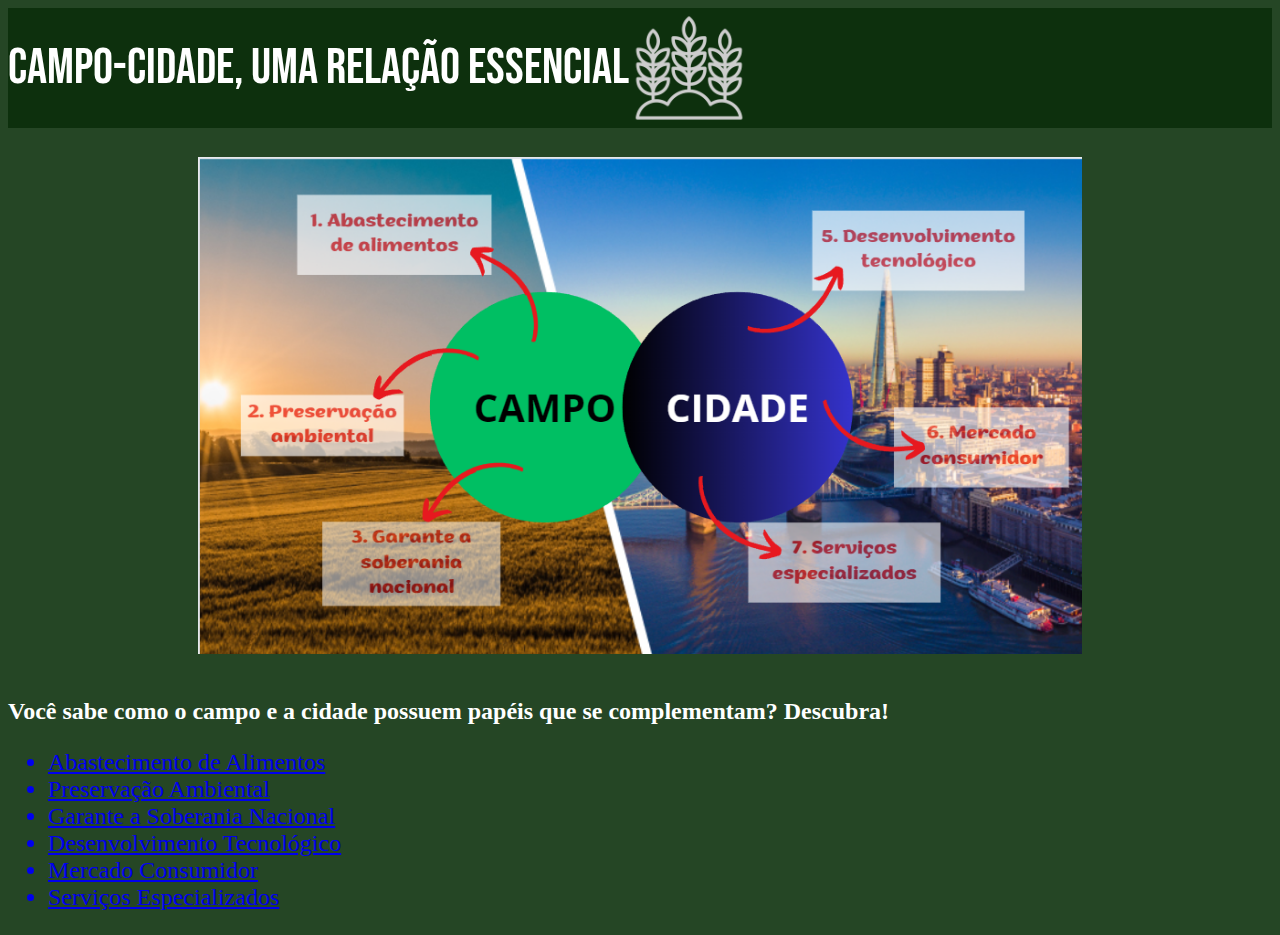
==== index.html @ 311af157 "." ====
<!DOCTYPE html>
<html lang="pt-br">

<head>
    <meta charset="UTF-8">
    <meta name="viewport" content="width=device-width, initial-scale=1.0">
    <title>Campo-Cidade: Uma Relação Essencial</title>
        <link rel="preconnect" 
        href="https://fonts.googleapis.com">
        <link href="https://fonts.googleapis.com/css2?family=Bebas+Neue&display=swap" rel="stylesheet">
        <link rel="stylesheet" href="style.css">
    </head>

<body>
    <header class="cabecalho">
        <h1 class="cabecalho-titulo"> </h1>Campo-Cidade, Uma Relação Essencial</h1>
            <img class="cabecalho-img" src="agricultureicon-white.png" alt="icone">
    </header>

    <img class="campo-cidade-imagemgeral" src="Relação Campo-Cidade.png" alt="imagem geral">
    <h2 class="pergunta"> <h2>Você sabe como o campo e a cidade possuem papéis que se complementam?
        Descubra!</h2>
    <ul class="cabeçalho-lista">
        <a href="abastecimento/">
        <li class="cabeçalho-lista-item1">Abastecimento de Alimentos</li>
        </a>
        <a href="preservacao/">
        <li class="cabeçalho-lista-item2">Preservação Ambiental</li>
        </a>
        <a href="soberania/">
        <li class="cabeçalho-lista-item3">Garante a Soberania Nacional</li>
        </a>
        <a href="desenvolvimento-tec/">
        <li class="cabeçalho-lista-item4">Desenvolvimento Tecnológico</li>
        </a>
        <a href="mercado/">
        <li class="cabeçalho-lista-item5">Mercado Consumidor</li>
        </a>
        <a href="servicos-esp/">
        <li class="cabeçalho-lista-item6">Serviços Especializados</li>
        </a>
    </ul>
    </body>

</body>

</html>
---- style.css ----
body{
    background-color: rgb(37, 70, 37);
    color:white;
}

.cabecalho{
    margin: 0px;
    padding: 0;
    display: flex;
    color: white;
    background-color: rgb(13, 48, 13);
    font-size: 50px;
    font-family: "Bebas Neue";
    align-items: center;
    align-content: center;
    text-align: center;
}


.cabecalho-img{
    width: 120px;
    height: 120px;
}

.cabecalho-titulo{
    font-family: "Bebas Neue";
    font-size: 30px;
}

.cabeçalho-lista {
  color: white;
  font-size: 150%;
}

.campo-cidade-imagemgeral 
  {
    padding: 24px;
    margin-top: 5px;
     display: block;
      margin-left: auto;
       margin-right: auto;
       width: 70%;
}

.preservacao-imagem{
  width: 50px;
  height: 50px;
}

.soberania-imagem{
  width: 50px;
  height: 50px;
} 
.desenvolvimento-tec-imagem{
  width: 50px;
  height: 50px;
}
.consumidor-imagem{
  width: 50px;
  height: 50px;
}
.servicos-especializados-imagem{
  width: 50px;
  height: 50px;
    padding: 24px;
    margin-top: 5px;
     display: block;
      margin-left: auto;
       margin-right: auto;
       width: 45%;
}
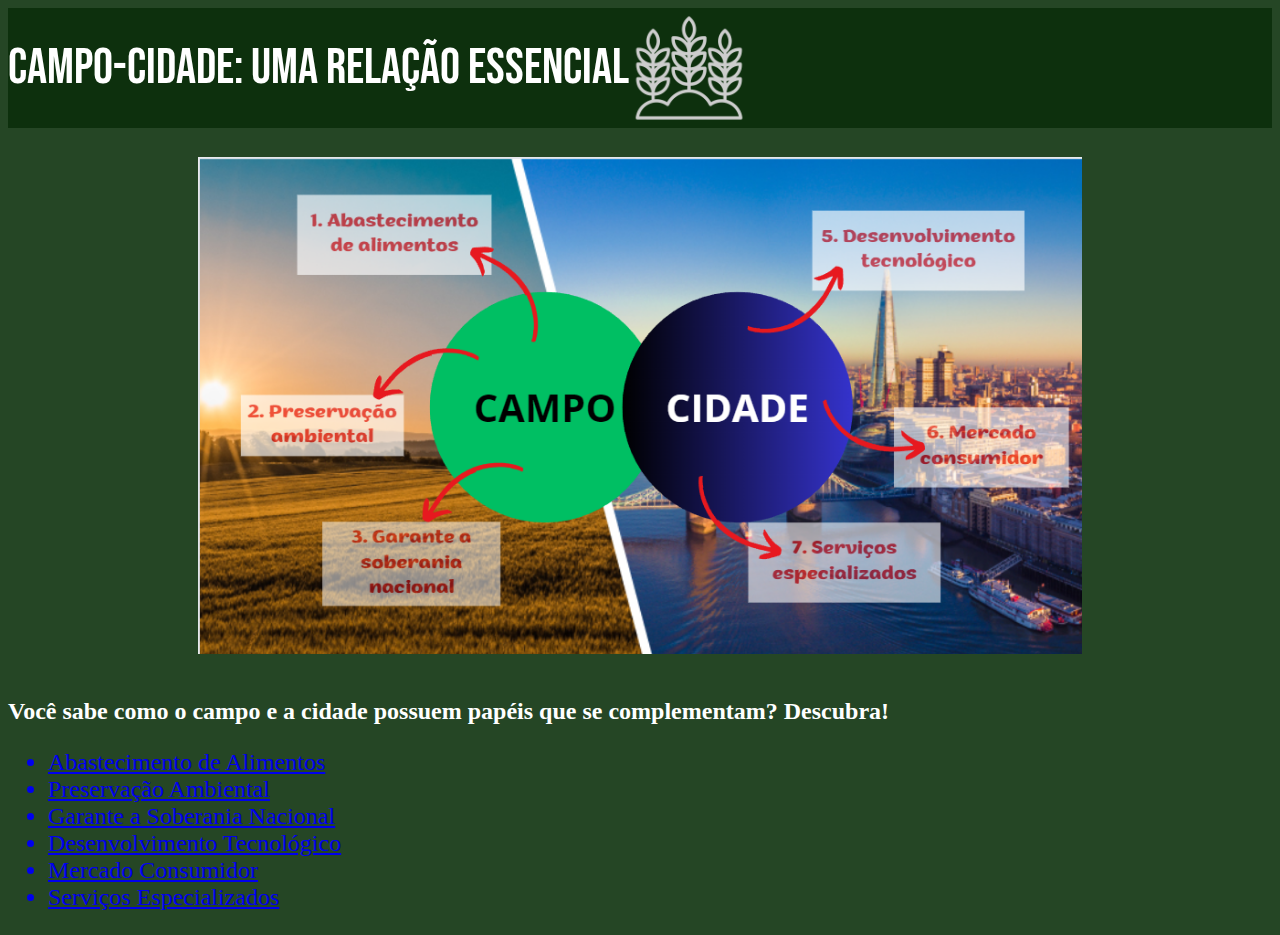
==== commit be09edc6: "." ====
--- a/index.html
+++ b/index.html
@@ -13,7 +13,7 @@
 
 <body>
     <header class="cabecalho">
-        <h1 class="cabecalho-titulo"> </h1>Campo-Cidade, Uma Relação Essencial</h1>
+        <h1 class="cabecalho-titulo"> </h1>Campo-Cidade: Uma Relação Essencial</h1>
             <img class="cabecalho-img" src="agricultureicon-white.png" alt="icone">
     </header>
 
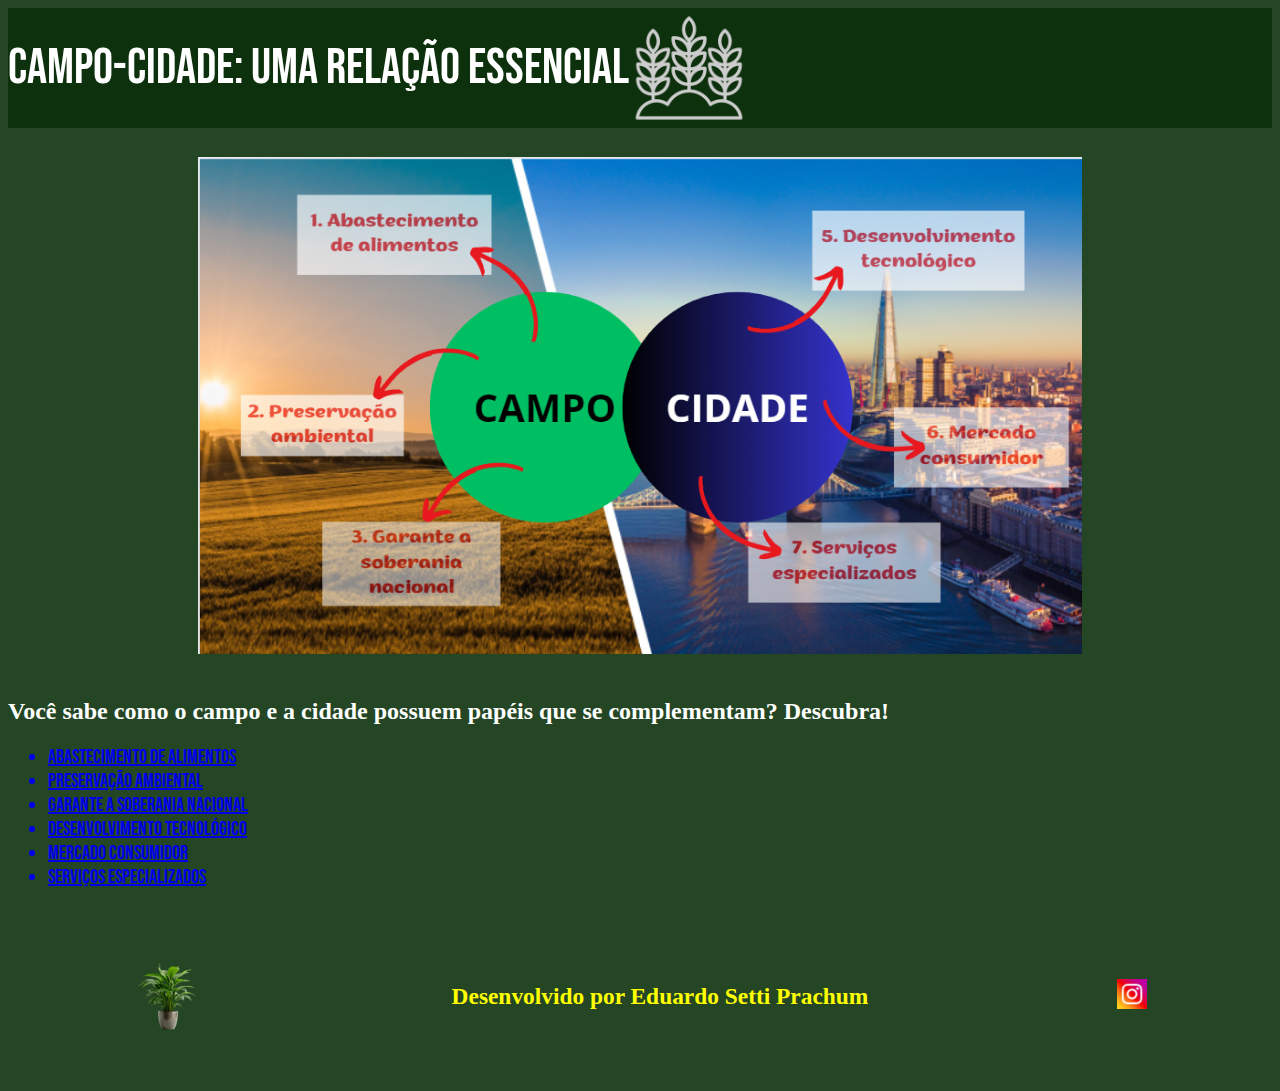
==== commit 22d88db9: "." ====
--- a/index.html
+++ b/index.html
@@ -42,6 +42,14 @@
     </ul>
     </body>
 
+    <footer class="rodapé">
+        <img class="rodapé-imagem" src="plant.png" alt="planta-rodape">
+        <h3 class="rodapé-título">Desenvolvido por Eduardo Setti Prachum</h3>
+        <a href="https://www.instagram.com/eduardo_sprachum/">
+        <img class="rodapé-ícone" src="insta.png" alt="">
+        </a>
+    </footer>
+
 </body>
 
 </html>--- a/style.css
+++ b/style.css
@@ -28,8 +28,12 @@
 }
 
 .cabeçalho-lista {
+  font-size: 125%;
   color: white;
-  font-size: 150%;
+  font-family: "Bebas Neue";
+}
+.pergunta {
+  font-family: "Bebas Neue";
 }
 
 .campo-cidade-imagemgeral 
@@ -68,4 +72,22 @@
       margin-left: auto;
        margin-right: auto;
        width: 45%;
+}
+
+.rodapé{
+  background-color: rgb(37, 70, 37);
+  color: yellow;
+  font-size: 20px;
+  display: flex;
+  justify-content: space-around;
+  padding: 50px 0;
+  align-items: center;
+}
+
+.rodapé-imagem{
+  width: 70px;
+}
+
+.rodapé-ícone{
+  width: 30px;
 }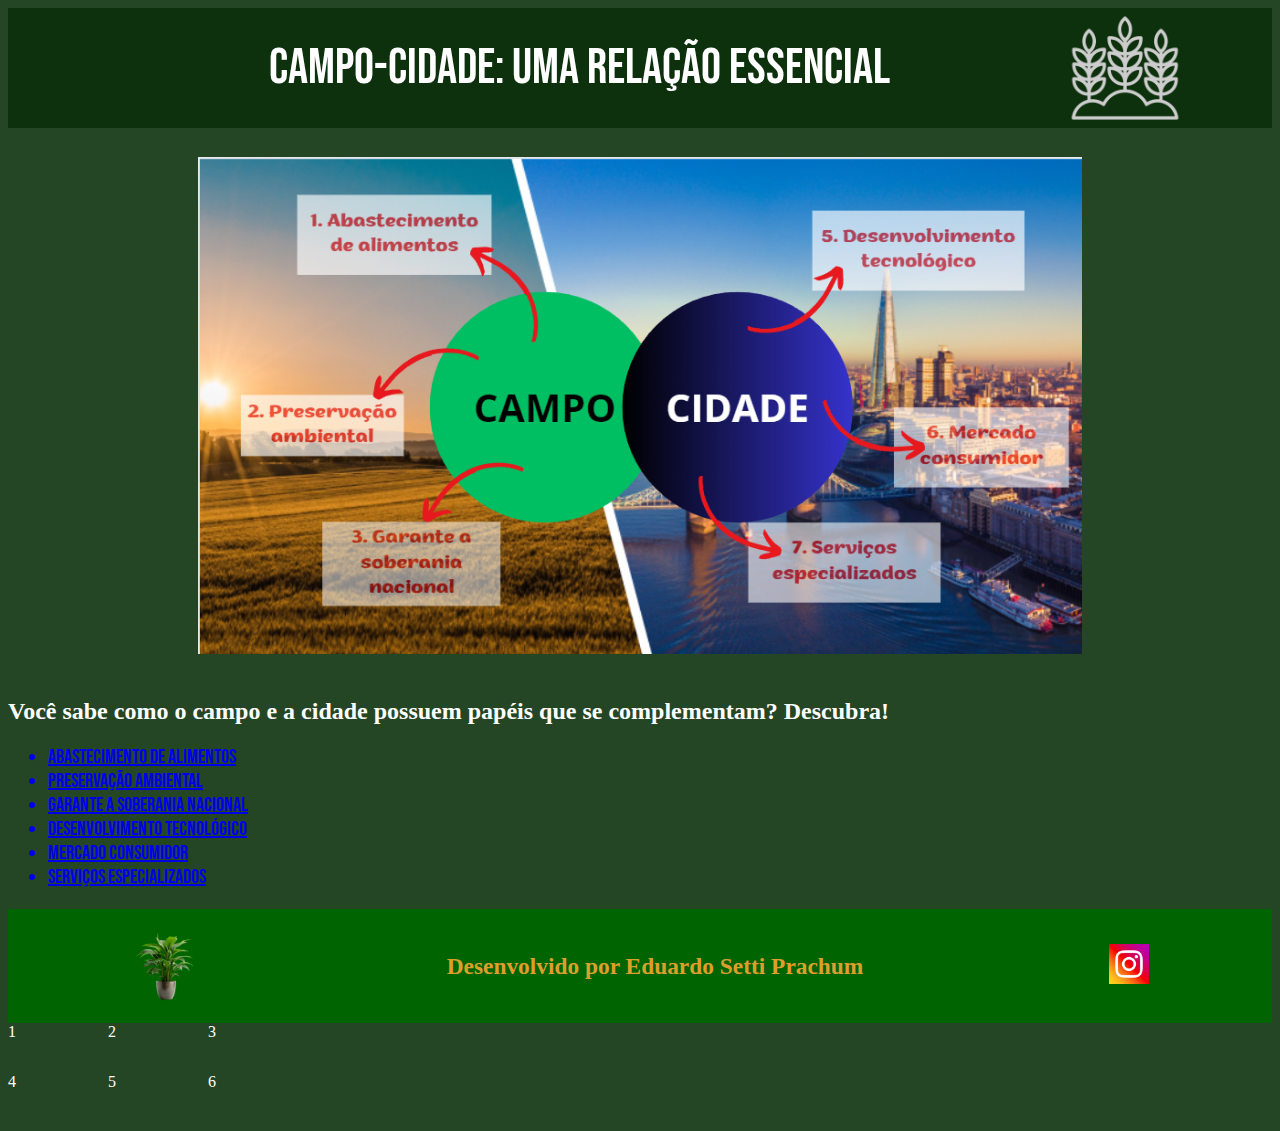
==== commit c033d246: "." ====
--- a/index.html
+++ b/index.html
@@ -40,8 +40,7 @@
         <li class="cabeçalho-lista-item6">Serviços Especializados</li>
         </a>
     </ul>
-    </body>
-
+   
     <footer class="rodapé">
         <img class="rodapé-imagem" src="plant.png" alt="planta-rodape">
         <h3 class="rodapé-título">Desenvolvido por Eduardo Setti Prachum</h3>
@@ -50,6 +49,15 @@
         </a>
     </footer>
 
+    <div class="container">  
+        <div>1</div>  
+        <div>2</div>  
+        <div>3</div>  
+        <div>4</div>  
+        <div>5</div>  
+        <div>6</div>  
+      </div>
+
 </body>
 
 </html>--- a/style.css
+++ b/style.css
@@ -4,16 +4,15 @@
 }
 
 .cabecalho{
-    margin: 0px;
-    padding: 0;
-    display: flex;
-    color: white;
-    background-color: rgb(13, 48, 13);
-    font-size: 50px;
-    font-family: "Bebas Neue";
-    align-items: center;
-    align-content: center;
-    text-align: center;
+  background-color: rgb(13, 48, 13);
+  color: white;
+  font-size: 50px;
+  font-family: "Bebas Neue";
+  display: flex;
+  justify-content: space-around;
+  padding: 0;
+  margin: 0px;
+  align-items: center;
 }
 
 
@@ -75,12 +74,12 @@
 }
 
 .rodapé{
-  background-color: rgb(37, 70, 37);
-  color: yellow;
+  background-color: darkgreen;
+  color: rgb(221, 159, 44);
   font-size: 20px;
   display: flex;
   justify-content: space-around;
-  padding: 50px 0;
+  padding: 20px 0;
   align-items: center;
 }
 
@@ -89,5 +88,11 @@
 }
 
 .rodapé-ícone{
-  width: 30px;
+  width: 40px;
+}
+
+.container {  
+  display: grid;  
+  grid-template-columns: 100px 100px 100px;  
+  grid-template-rows: 50px 50px;  
 }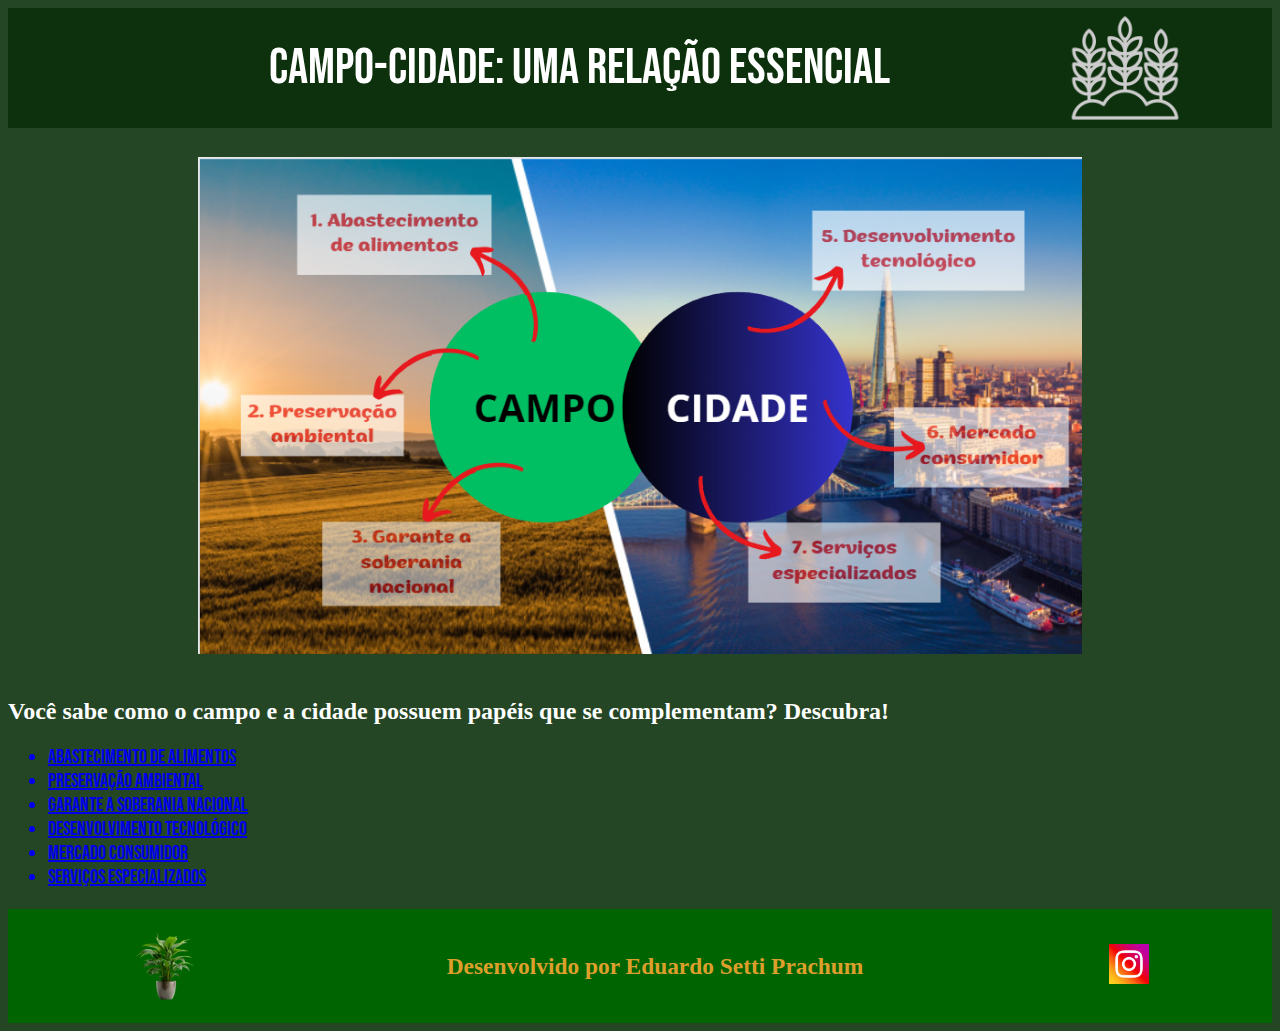
==== commit f1149e32: "." ====
--- a/index.html
+++ b/index.html
@@ -49,15 +49,6 @@
         </a>
     </footer>
 
-    <div class="container">  
-        <div>1</div>  
-        <div>2</div>  
-        <div>3</div>  
-        <div>4</div>  
-        <div>5</div>  
-        <div>6</div>  
-      </div>
-
 </body>
 
 </html>--- a/style.css
+++ b/style.css
@@ -89,10 +89,4 @@
 
 .rodapé-ícone{
   width: 40px;
-}
-
-.container {  
-  display: grid;  
-  grid-template-columns: 100px 100px 100px;  
-  grid-template-rows: 50px 50px;  
 }